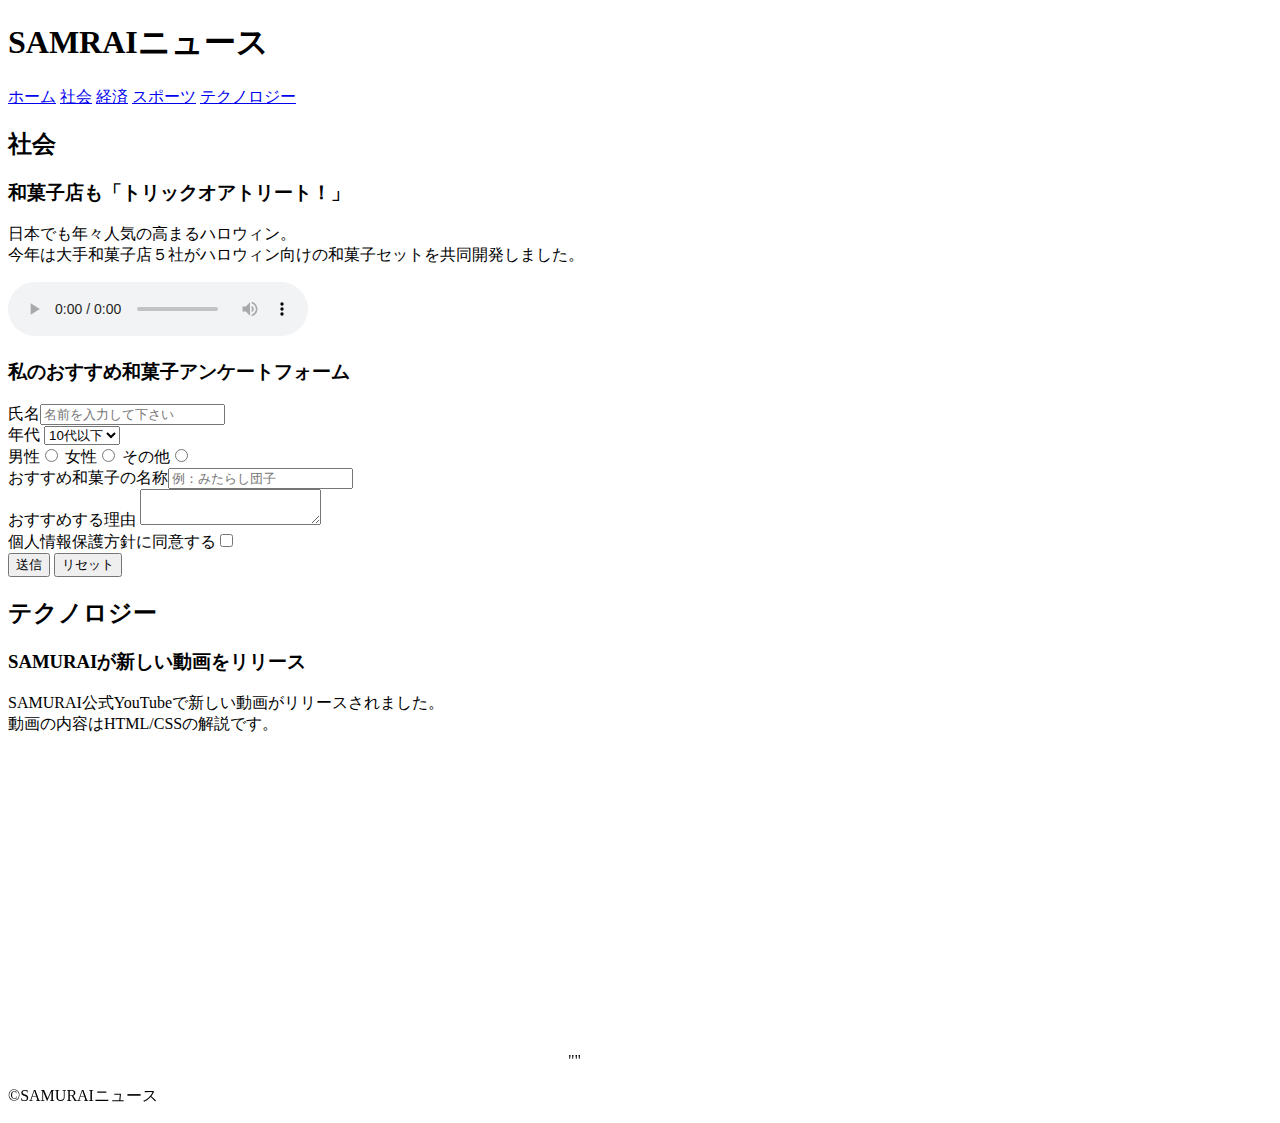
==== kadai_008/kadai_008.html @ edb195fe "Add files via upload" ====
<!DOCTYPE html>
<html>
<head>
  <title>8章課題</title>
  <meta name="description" content="このページは８章の課題です。">
  <meta charset="UTF-8">
</head>
<body>
  <header>
   <h1>SAMRAIニュース</h1>
    <nav>
          <a href="https://www.sejuku.net">ホーム</a>
          <a href="https://www.sejuku.net"> 社会</a>
          <a href="https://www.sejuku.net"> 経済</a>
          <a href="https://www.sejuku.net" >スポーツ</a>
          <a href="https://www.sejuku.net" >テクノロジー</a>
</nav>
  </header>
  <article>
    <section>
      <h2>社会</h2>
      <h3>和菓子店も「トリックオアトリート！」</h3>
      <p>日本でも年々人気の高まるハロウィン。<br>
      今年は大手和菓子店５社がハロウィン向けの和菓子セットを共同開発しました。</p>
      <audio src="ichi.mp3" controls></audio>
      <form>
       <h3>私のおすすめ和菓子アンケートフォーム</h3>
        <label>氏名</label><input type="text"placeholder="名前を入力して下さい">
      <br>
        <label>年代</label>
        <select>
          <option>10代以下</option>
          <option>20代</option>
          <option>30代</option>
          <option>40代以上</option>
        </select>
        <br>
        <label>男性</label><input type="radio" name="genger">
        <label>女性</label><input type="radio" name="genger">
        <label>その他</label><input type="radio" name="genger">
        <br>
        <label>おすすめ和菓子の名称</label><input type="text"placeholder=例：みたらし団子>
        <br>
        <label>おすすめする理由</label>
        <textarea></textarea>
        <br>
        <label>個人情報保護方針に同意する</label><input type="checkbox">
        <br>
        <input type="submit" value="送信">
        <input type="reset" value="リセット">
      
       </form>
    </section>
    <section>
      <h2>テクノロジー</h2>
      <h3>SAMURAIが新しい動画をリリース</h3>
      <p>SAMURAI公式YouTubeで新しい動画がリリースされました。<br>動画の内容はHTML/CSSの解説です。</p>
    
<iframe width="560" height="315" src="https://www.youtube.com/embed/2JLiGSUohEo?si=wAeSvLVQ6vAzuVOc" title="YouTube video player" frameborder="0" allow="accelerometer; autoplay; clipboard-write; encrypted-media; gyroscope; picture-in-picture; web-share" referrerpolicy="strict-origin-when-cross-origin" allowfullscreen></iframe>""

    </section>
  </article>
</body>
<footer>
  <p>&copy;SAMURAIニュース</p>
</footer>
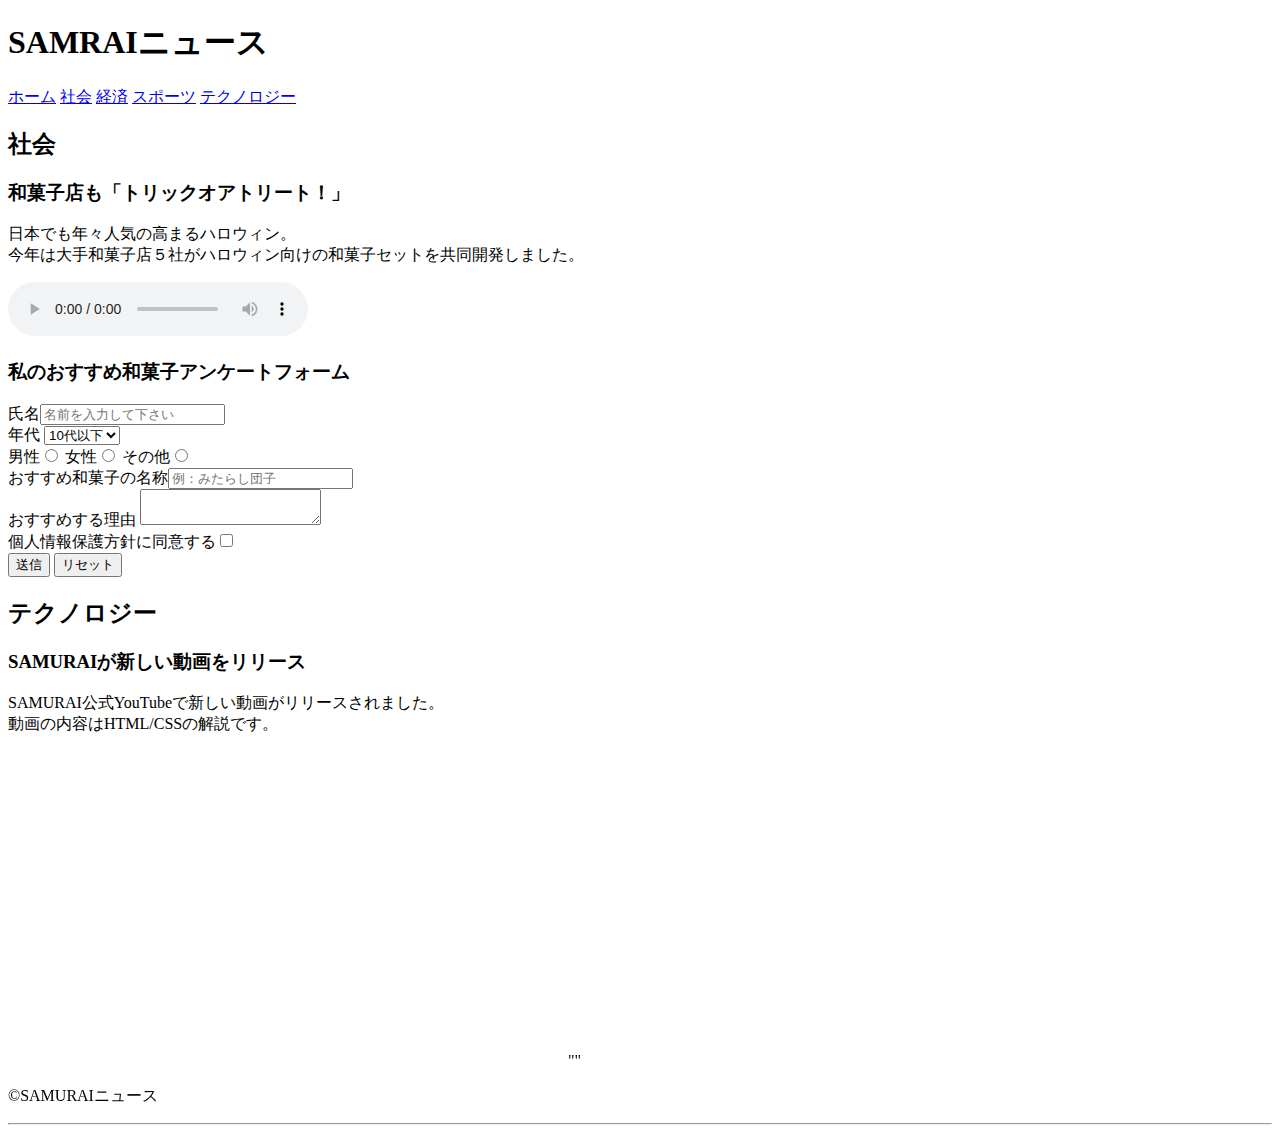
==== commit b59753fc: "kadai_008" ====
--- a/kadai_008/kadai_008.html
+++ b/kadai_008/kadai_008.html
@@ -63,4 +63,5 @@
 </body>
 <footer>
   <p>&copy;SAMURAIニュース</p>
+  <hr>
 </footer>